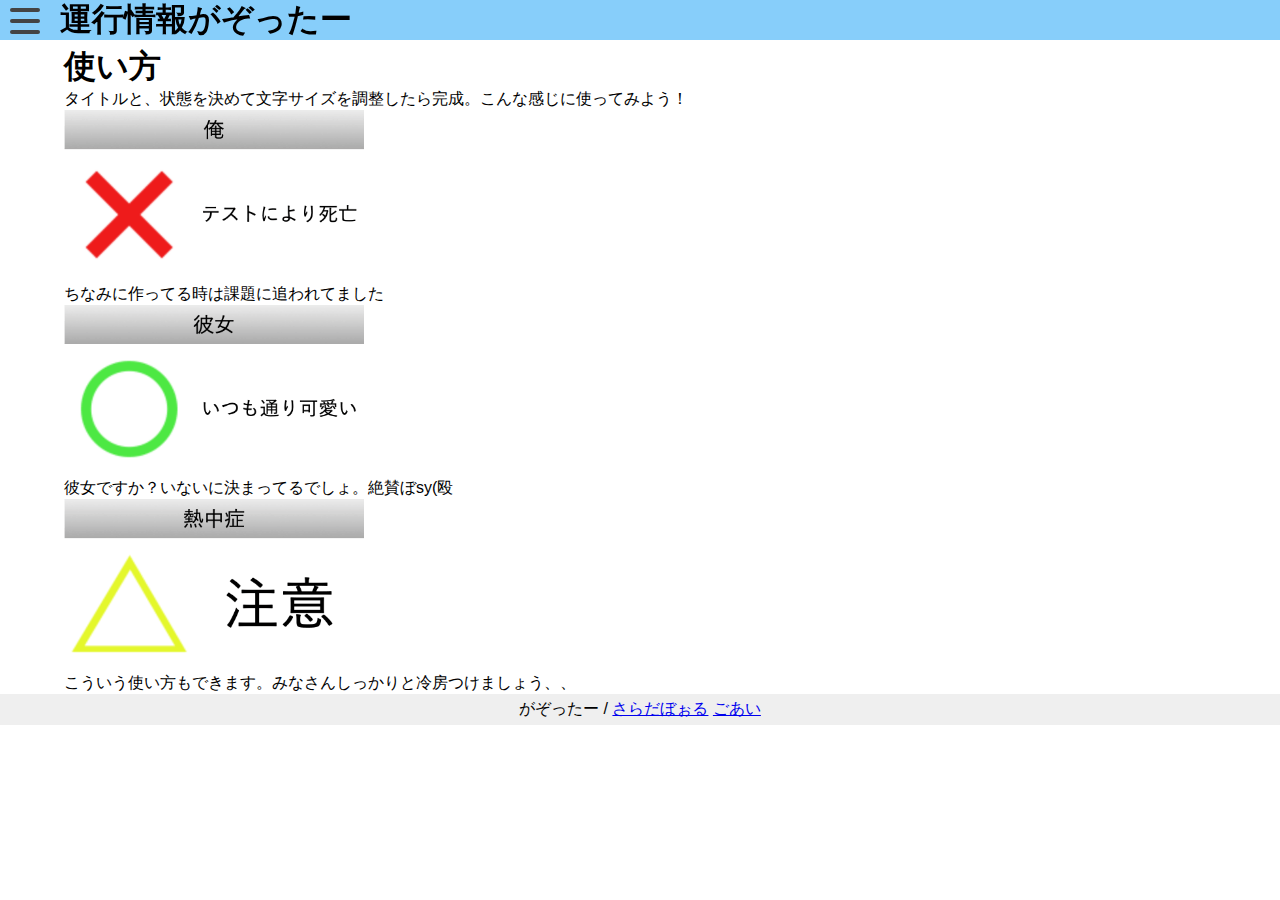
==== how/index.html @ a00889e2 "v1.0" ====
<!DOCTYPE html>
<html>
  <head>
    <meta charset="utf-8">
    <meta name="viewport" content="width=device-width,initial-scale=1.0,minimum-scale=1.0,maximum-scale=1.0,user-scalable=no">
    <title>運行情報がぞったー</title>
    <link href="/style.css" rel="stylesheet" type="text/css" />
    <link rel="apple-touch-icon" href="/icon/apple-touch-icon-152x152.png">
    <meta name="theme-color" content="lightskyblue">
    
    <link rel="manifest" href="/manifest.json">
    <!-- ファビコン -->
    <link rel="icon" href="/favicon.ico">
    <!-- スマホ用アイコン -->
    <link rel="apple-touch-icon" type="image/png" href="icon/apple-touch-icon-180x180.png">
    <link rel="icon" type="image/png" href="icon/icon-192x192.png">
    <!-- Windows用アイコン -->
    <meta name="application-name" content="文書画像ったー"/>
    <meta name="msapplication-TileColor" content="lightskyblue"/>
    <meta name="viewport" content="width=device-width,initial-scale=1.0,minimum-scale=1.0,maximum-scale=1.0,user-scalable=no">
    <meta name="msapplication-TileColor" content="#da532c">
    <meta name="theme-color" content="#ffffff">
    <meta property='og:title' content='運行情報がぞったー'>
    <meta property='og:description' content='運行情報のあれみたいな画像を生成するジェネレーターです'>
    <meta property='og:url' content='oi.gazotter.space'>
    <meta property='og:site_name' content='運行情報がぞったー'>
    <meta property='og:type' content='article'>
  </head>
  <body>
    <header>
     <section id="header_wrap">
      <div id="side">
        <div id="link" class="dp-none">
          <h2>運行情報がぞったー</h2>
          <ul id="app">
            <li><a href="/">トップ</a></li>
            <li><a href="/how">使い方</a></li>
          </ul>
          <ul id="about">
            <li><a href="https://blog.saladbowl.work">開発者ブログ</a></li>
            <li><a href="https://twitter.com/saladbowl_sub">開発者Twitter</a></li>
          </ul>
          <div id="swipe"></div>
        </div>
      </div>
      <div id="s_bg" class="dp-none"></div>
      <section id="header_main">
        <div id="open_bt"><span id="open"><span></span><span></span><span></span></span></div>
        <h1><a href="/">運行情報がぞったー</a></h1>
      </section>
    </section>
    </header>
    <main>
      <h1>使い方</h1>
      <p>タイトルと、状態を決めて文字サイズを調整したら完成。こんな感じに使ってみよう！</p>
      <img src="./img1.png" alt="" class="aboutimg">
      <p>ちなみに作ってる時は課題に追われてました</p>
      <img src="./img2.png" alt="" class="aboutimg">
      <p>彼女ですか？いないに決まってるでしょ。絶賛ぼsy(殴</p>
      <img src="./img3.png" alt="" class="aboutimg">
      <p>こういう使い方もできます。みなさんしっかりと冷房つけましょう、、</p>
    </main>
    <footer>
      <p>がぞったー / <a href="https://twitter.com/saladbowl">さらだぼぉる</a> <a href="https://twitter.com/goahi_">ごあい</a></p>
    </footer>
    <script src="/sidebar.js"></script>
  </body>
</html>
---- style.css ----
* {margin: 0; padding: 0;}
h1, p, div {font-family: "Helvetica Neue",Helvetica,Arial, YuGothic, 'Yu Gothic', 游ゴシック体, '游ゴシック', "ヒラギノ角ゴ ProN W3","Hiragino Kaku Gothic ProN","ヒラギノ角ゴ Pro W3","Hiragino Kaku Gothic Pro","メイリオ", Meiryo,"MS ゴシック","MS Gothic",sans-serif;}
main {padding-top: 45px; width: 90vw; margin: 0 auto;}
select {border: 0; width: calc(100% - 13px); margin: 5px; height: 30px; border-radius: 10px; background-color: #efefef;}
input[type="number"],
input[type="text"] {border: 0; padding: 0 10px; width: calc(100% - 33px); margin: 5px; height: 30px; border-radius: 10px; background-color: #efefef;}
#settings p {display: flex;}
#settings p span{
  display: block;
  width: 10rem;
}
img.aboutimg {width: 300px; max-width: 100vw;}

#wrap_all {position: relative;}
#wrap_all p,
#wrap_all div {overflow: hidden;}
#capture {width: 230px; height: 130px; position: absolute; top: 0; left: 0;}
#head {height: 30px; text-align: center; line-height: 30px;
  background: -moz-linear-gradient(top, #ededed, #aaa);
  background: -webkit-linear-gradient(top, #ededed, #aaa);
  background: linear-gradient(to bottom, #ededed, #aaa);
}
#main {height: 100px; background-color: #fff; display: flex; flex-wrap: wrap; position: relative;}
#status_icon img {width: 100px; height: 100px;}
#status_text {width: 130px; font-size: 2rem; position: absolute;
  top: 50%; right: 0;
  -webkit-transform : translateY(-50%);
  transform : translateY(-50%);}
#canvas-image {position: absolute; top: 0; left: 0; width: 230px; height: auto; border: solid 2px #444;}

footer {text-align: center;width: 100%; padding: 5px 0; background-color: #efefef;}
footer#top {position: absolute; bottom: 0; text-align: center;width: 100%; padding: 5px 0; background-color: #efefef;}

header {width: 100%; height: 40px; background-color: lightskyblue; position: fixed; top: 0; left: 0; z-index: 100;}
#open_bt, h1 {display: inline-block;}
header a {text-decoration: none; color: #000;}
header h1 {margin: 0; position: absolute; top: 50%; left: 60px; transform: translateY(-50%);}
#open_bt {
  height: 36px; width: 36px;
}
#open {
  position: fixed;
  height: 36px; width: 36px;
  display: inline-block;
}
#open span {
  position: absolute; left: 10px;
  height: 4px; width: 30px;
  background-color: #444;
  border-radius: 2px;
  display: inline-block;
  box-sizing: border-box;
}
#open span:nth-of-type(1) {top: 8px;}
#open span:nth-of-type(2) {top: 19px;}
#open span:nth-of-type(3) {top: 30px;}
.d-show {display: block; animation: sideMove .5s 0s forwards;}
.d-none {animation: sideMoveEnd .5s 0s forwards;}
.d-b-show {display: block;}
.d-b-none {animation: sideMoveEndBg .5s 0s forwards;}
.dp-none {display: none;}
#side li {list-style: none; }
#link,
#s_bg {position: fixed; top: 0; left: 0;}
#link {width: calc(80% - 20px); height: 100%; z-index: 102;
background-color: #fff; padding: 20px; position: fixed;
}
#swipe {width: calc(80% - 20px); height: 100%; z-index: 101; padding: 20px;}
#link a {text-decoration: none; color: #878787; z-index: 103;}
#link #app a {font-size: 22px;}
#link #about {position: absolute; bottom: 50px;}
#link #about a {font-size: 18px;}
#s_bg {width: 100%; height: 100%; background-color: rgba(0, 0, 0, 0.45); z-index: 99;}
#thanks a {display: block;}
textarea {width: calc(100% - 10px); margin: 5px; height: 20vh; padding: 5px; font-size: 15px;}
select, button {border: 0; width:  calc(50% - 13px); margin: 5px; height: 30px; border-radius: 10px; background-color: #efefef;}
input[type="number"] {border: 0; padding: 0 10px; width:  calc(40% - 33px); margin: 5px; height: 30px; border-radius: 10px; background-color: #efefef;}

.rl_bt {
  display: inline-block;
  width: 2rem;
  height: 1.2rem;
  position: relative;
}
.rl_bt input {
  opacity: 0;
}
.rl_bt label {
  position: absolute;
  background-color: #dfdfdf;
  width: 100%;
  height: 100%;
  top: 0;
  left: 0;
  border-radius: 1rem;
  -webkit-transition: background-color .2s ease-in-out;
          transition: background-color .2s ease-in-out;
}
.rl_bt label:after {
  content: "";
  display: block;
  width: 1rem;
  height: 1rem;
  border-radius: 1rem;
  cursor: pointer;
  position: absolute;
  top: .1rem;
  z-index: 1;
  left: .2rem;
  background-color: #FFFFFD;
  -webkit-transition: left .2s ease-in-out;
          transition: left .2s ease-in-out;
}
.rl_bt input[type=checkbox]:checked ~ label {
  background-color: #4fbe79;
}

.rl_bt input[type=checkbox]:checked ~ label:after {
  left: .8rem;
}
@keyframes sideMove {
    0% {transform: translateX(-100%);}
    100% {transform: translateX(0%);}
}
@keyframes sideMoveEnd {
    0% {transform: translateX(0%);}
    100% {transform: translateX(-100%);}
}
@keyframes sideMoveEndBg {
  0% {opacity: 1;}
  100% {opacity: 0;}
}
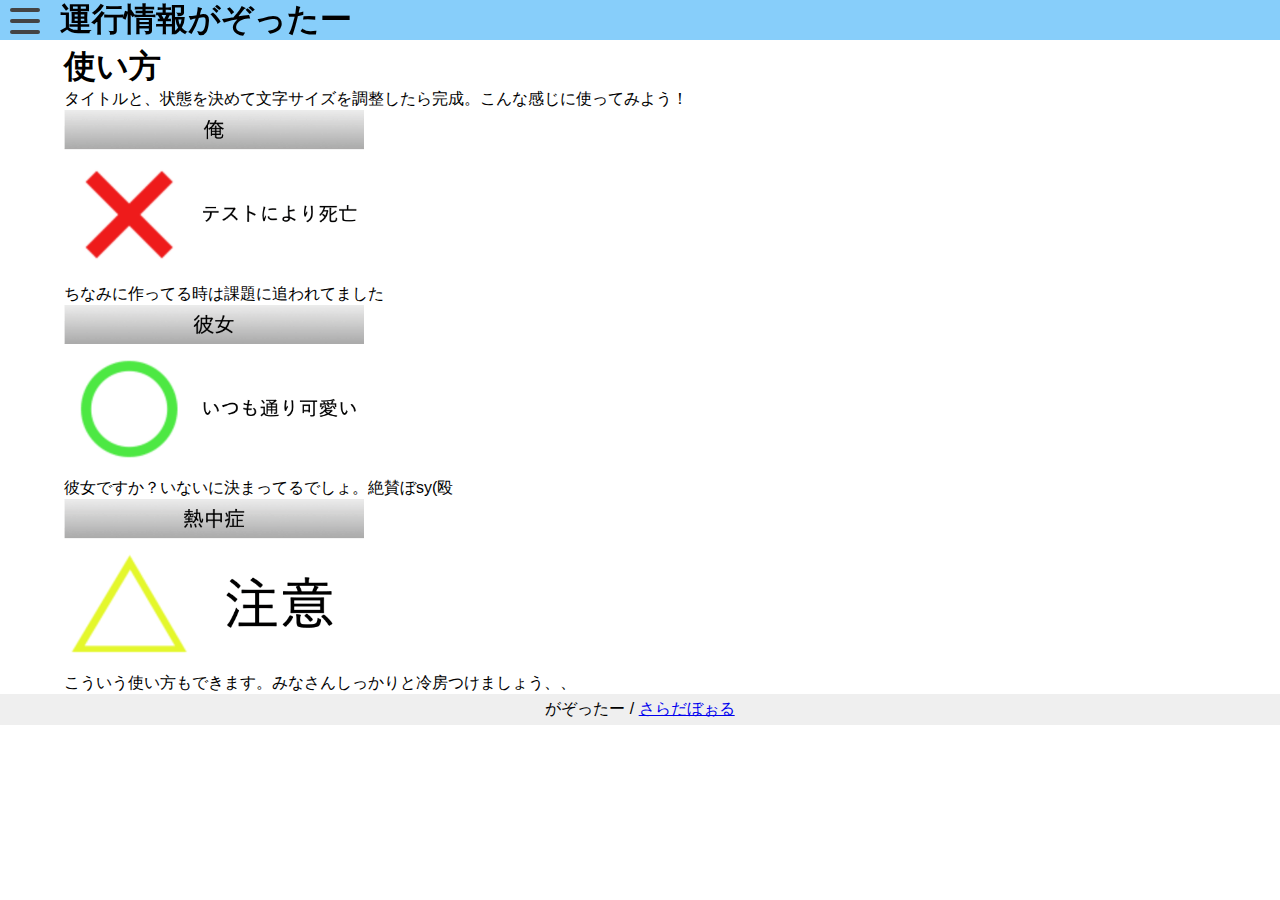
==== commit 7d425166: "v1.1" ====
--- a/how/index.html
+++ b/how/index.html
@@ -7,7 +7,7 @@
     <link href="/style.css" rel="stylesheet" type="text/css" />
     <link rel="apple-touch-icon" href="/icon/apple-touch-icon-152x152.png">
     <meta name="theme-color" content="lightskyblue">
-    
+
     <link rel="manifest" href="/manifest.json">
     <!-- ファビコン -->
     <link rel="icon" href="/favicon.ico">
@@ -37,6 +37,7 @@
             <li><a href="/how">使い方</a></li>
           </ul>
           <ul id="about">
+            <li><a href="https://saladbowl.work">開発者HP</a></li>
             <li><a href="https://blog.saladbowl.work">開発者ブログ</a></li>
             <li><a href="https://twitter.com/saladbowl_sub">開発者Twitter</a></li>
           </ul>
@@ -61,8 +62,8 @@
       <p>こういう使い方もできます。みなさんしっかりと冷房つけましょう、、</p>
     </main>
     <footer>
-      <p>がぞったー / <a href="https://twitter.com/saladbowl">さらだぼぉる</a> <a href="https://twitter.com/goahi_">ごあい</a></p>
+      <p>がぞったー / <a href="https://twitter.com/saladbowl">さらだぼぉる</a></p>
     </footer>
     <script src="/sidebar.js"></script>
   </body>
-</html>+</html>
